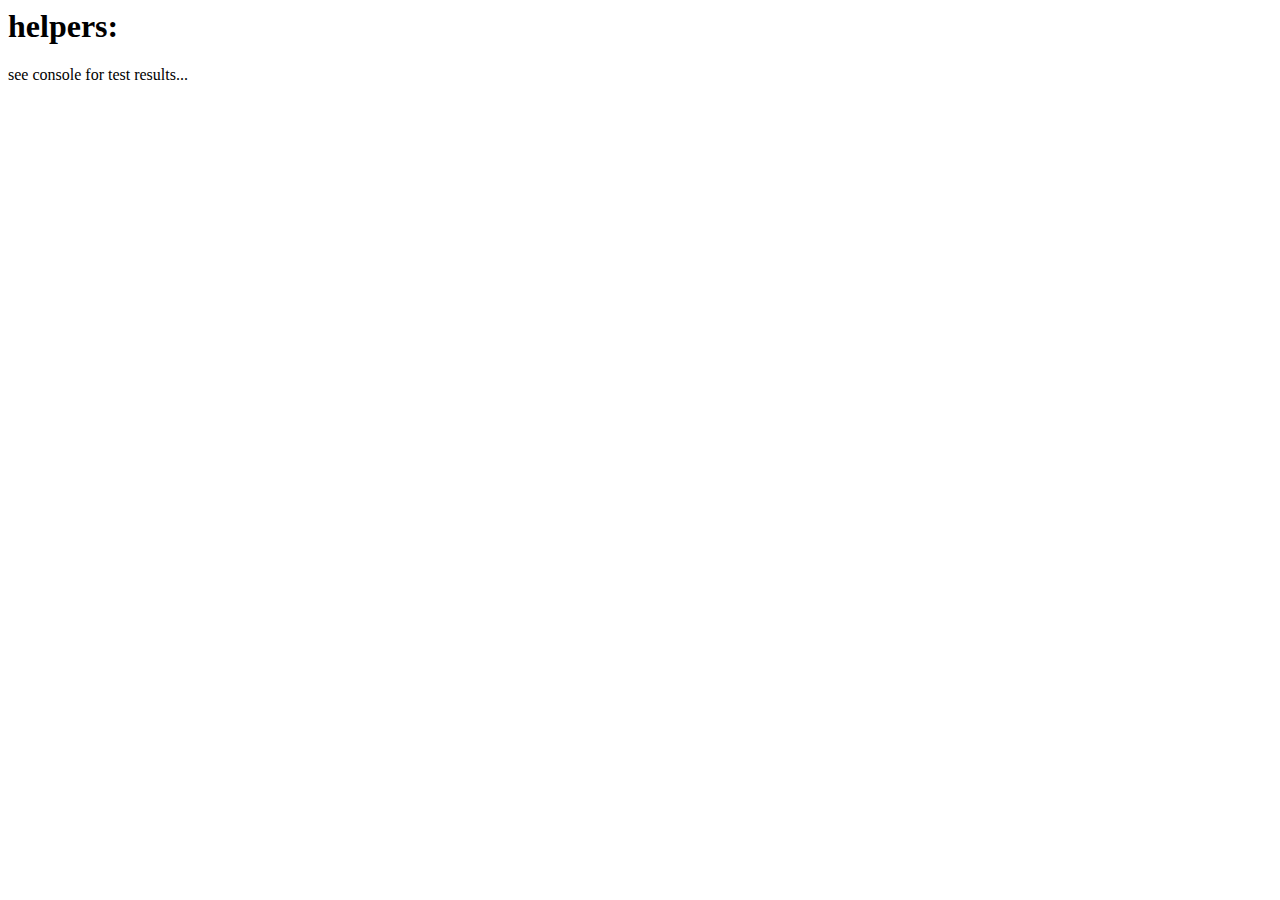
==== helpers/index.html @ 6f22f08b "Made one single namespace with helper classes instead of helper methods." ====
<html>

<head>
    <title>helpers</title>

    <script type="text/javascript" src="helpers.js"></script>
    
    <script type="text/javascript">
        function init() {

            var byteHelper = new brechtbaekelandt.helpers.ByteHelper();
            var bytes = 123456789;
            console.log(bytes + " bytes is " + byteHelper.bytesToSizeString(123456789));

            var guidHelper = new brechtbaekelandt.helpers.GuidHelper();
            console.log("new guid: " + guidHelper.createGuid());

            var numberHelper = new brechtbaekelandt.helpers.NumberHelper();
            var number = 12.34567;
            console.log(number + " rounded to three decimals is " + numberHelper.roundTo(number, 3));
        }


    </script>
</head>

<body onload="init();">
    <h1>helpers:</h1>
    <p>see console for test results...</p>
</body>

</html>
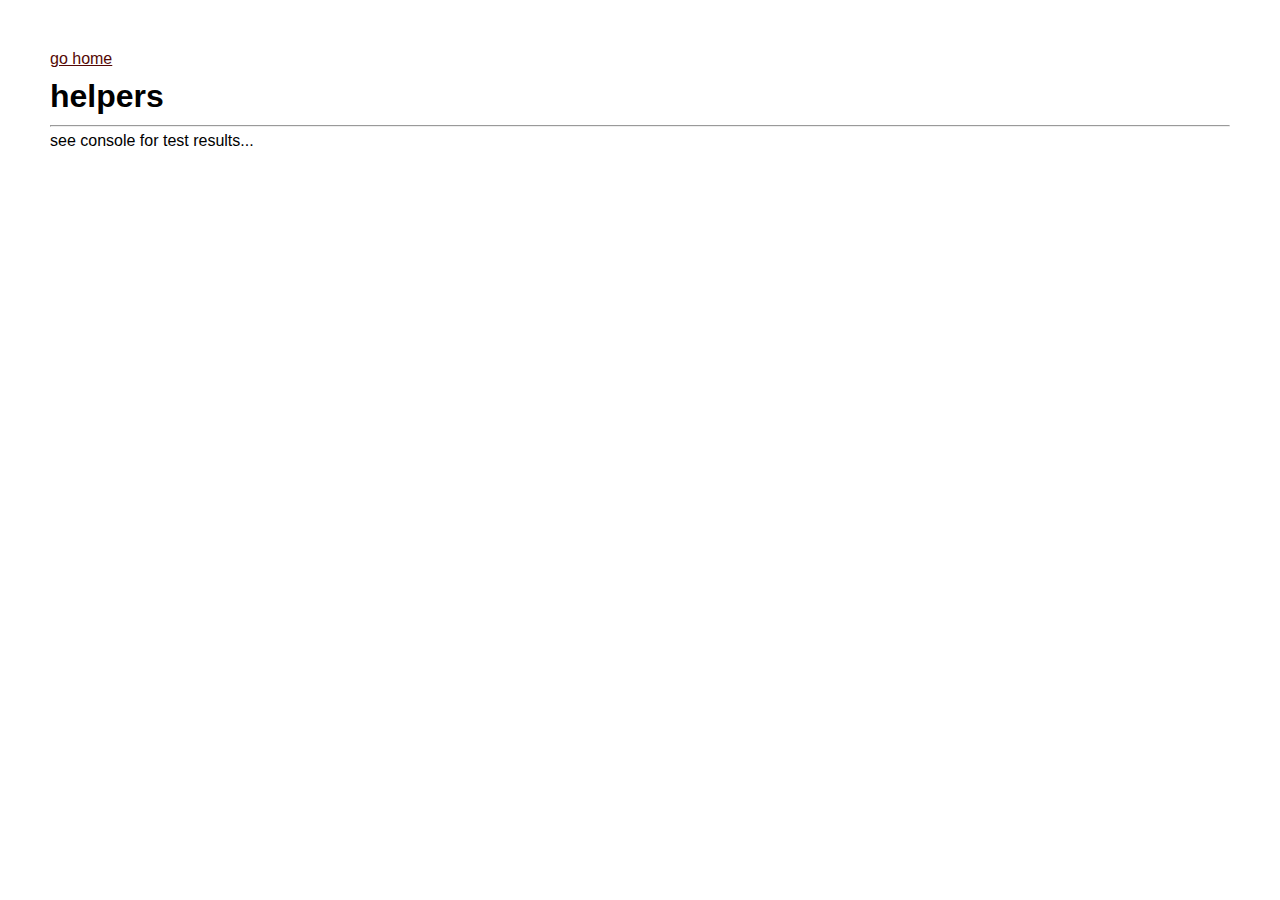
==== commit 8ad59c74: "Basic styling of indexes." ====
--- a/helpers/index.html
+++ b/helpers/index.html
@@ -3,30 +3,61 @@
 <head>
     <title>helpers</title>
 
+    <link href="../site.css" rel="stylesheet" type="text/css">
+    <link href="helpers.css" rel="stylesheet" type="text/css">
+
     <script type="text/javascript" src="helpers.js"></script>
-    
+
     <script type="text/javascript">
         function init() {
 
+            console.log("byte helper");
+            console.log("-----------");
             var byteHelper = new brechtbaekelandt.helpers.ByteHelper();
             var bytes = 123456789;
-            console.log(bytes + " bytes is " + byteHelper.bytesToSizeString(123456789));
+            console.log(bytes + " bytes is: " + byteHelper.bytesToSizeString(123456789));
+            console.log("-----------")
 
+            console.log("guid helper");
+            console.log("-----------");
             var guidHelper = new brechtbaekelandt.helpers.GuidHelper();
             console.log("new guid: " + guidHelper.createGuid());
+            console.log("-----------")
 
+            console.log("number helper");
+            console.log("-------------");
             var numberHelper = new brechtbaekelandt.helpers.NumberHelper();
             var number = 12.34567;
-            console.log(number + " rounded to three decimals is " + numberHelper.roundTo(number, 3));
+            console.log(number + " rounded to three decimals is: " + numberHelper.roundTo(number, 3));
+            console.log("------------")
+
+            console.log("url helper");
+            console.log("----------");
+            var urlHelper = new brechtbaekelandt.helpers.UrlHelper();
+            var url = "http://www.brechtbaekelandt.net/?searchTerms=core&searchTerms=.net&tags=captcha&categoryName=dev&currentPage=1";
+            console.log(url + " parameter categoryName has value: " + urlHelper.getParameterByName(url, "categoryName"));
+            console.log(url + " is a valid url: " + urlHelper.isValidUrl(url));
+            console.log(url + " is a valid magnet url: " + urlHelper.isValidMagnetUrl(url));
+            console.log(url + " has protocol: " + urlHelper.parseUrl(url).protocol);
+            console.log(url + " has host: " + urlHelper.parseUrl(url).host);
+            console.log(url + " has querystring: " + urlHelper.parseUrl(url).search);
+            console.log("----------");
+
+            console.log("web helper");
+            console.log("----------");
+            var webHelper = new brechtbaekelandt.helpers.WebHelper();
+            console.log("web helper fileExists only works on same domain, or if the requested domain has the Access-Control-Allow-Origin header");
+            console.log("----------");
         }
-
 
     </script>
 </head>
 
 <body onload="init();">
-    <h1>helpers:</h1>
-    <p>see console for test results...</p>
+    <a href="../index.html">go home</a>
+    <h1>helpers</h1>
+    <hr>
+    <p>see console for test results...</p>    
 </body>
 
 </html>--- a/site.css
+++ b/site.css
@@ -0,0 +1,28 @@
+html, * {
+    margin: 0;
+    padding: 0;
+    box-sizing: border-box;
+    -moz-box-sizing: border-box;
+}
+
+body {
+    height: 100%;
+    font-family: Verdana, sans-serif;
+    padding: 50px;
+}
+
+h1, h2, h3, h4, h5, h3{
+    margin: 10px 0 10px 0;
+}
+
+a{
+    color: #540804;
+}
+
+p{
+    margin: 5px 0 5px 0;
+}
+
+hr{
+    margin: 5px 0 5px 0;
+}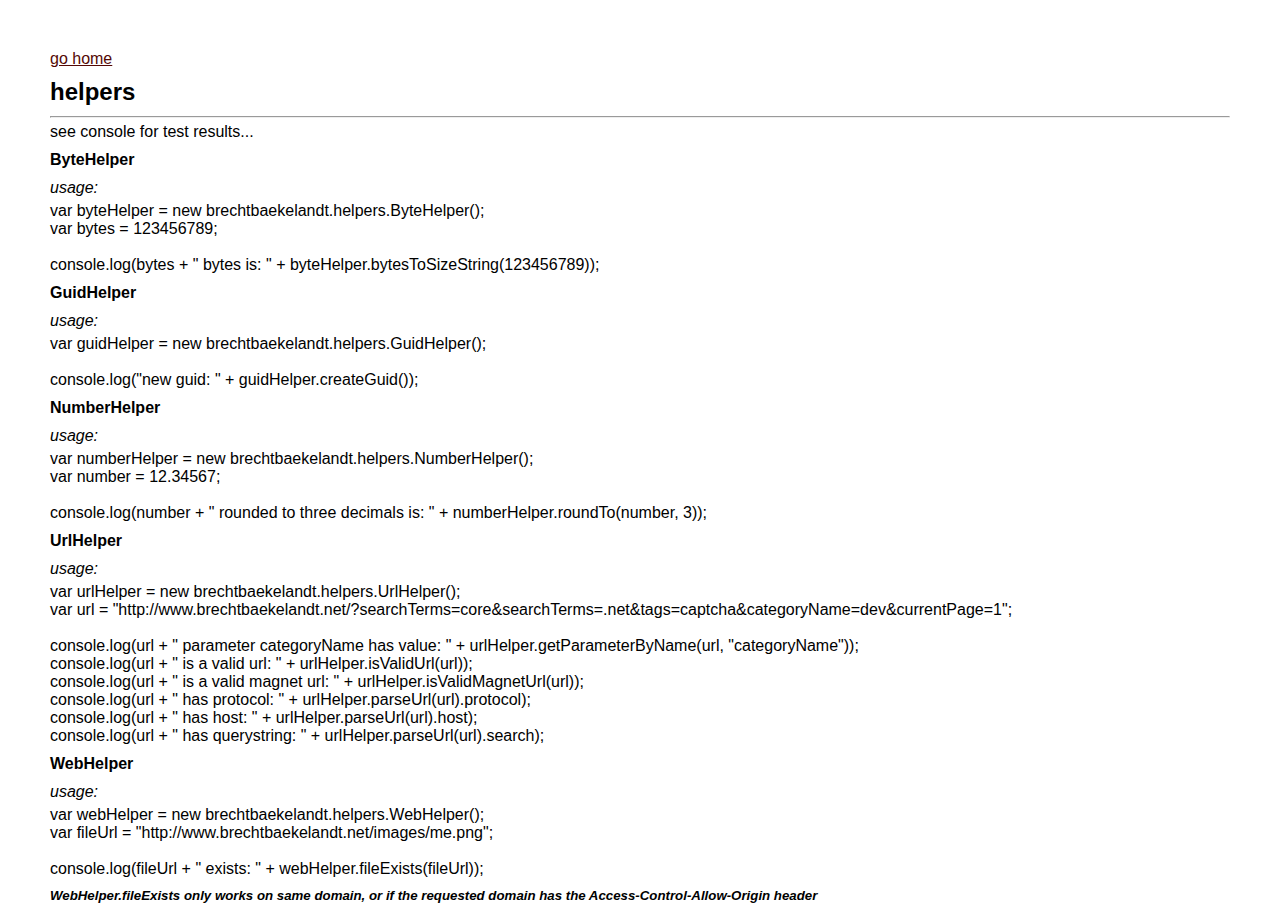
==== commit 6d9c3bf7: "Little explaination for the helpers on the index page." ====
--- a/helpers/index.html
+++ b/helpers/index.html
@@ -46,7 +46,9 @@
             console.log("web helper");
             console.log("----------");
             var webHelper = new brechtbaekelandt.helpers.WebHelper();
-            console.log("web helper fileExists only works on same domain, or if the requested domain has the Access-Control-Allow-Origin header");
+            var fileUrl = "http://www.brechtbaekelandt.net/images/me.png";
+            console.log(fileUrl + " exists: " + webHelper.fileExists(fileUrl));
+            console.log("(web helper fileExists only works on same domain, or if the requested domain has the Access-Control-Allow-Origin header)");
             console.log("----------");
         }
 
@@ -55,9 +57,58 @@
 
 <body onload="init();">
     <a href="../index.html">go home</a>
-    <h1>helpers</h1>
+    <h2>helpers</h2>
     <hr>
-    <p>see console for test results...</p>    
+    <p>see console for test results...</p>
+    <h4>ByteHelper</h4>
+    <i>usage:</i>
+    <p>
+        var byteHelper = new brechtbaekelandt.helpers.ByteHelper();
+        <br> var bytes = 123456789;
+        <br>
+        <br> console.log(bytes + " bytes is: " + byteHelper.bytesToSizeString(123456789));
+    </p>
+    <h4>GuidHelper</h4>
+    <i>usage:</i>
+    <p>
+        var guidHelper = new brechtbaekelandt.helpers.GuidHelper();
+        <br>
+        <br> console.log("new guid: " + guidHelper.createGuid());
+    </p>
+    <h4>NumberHelper</h4>
+    <i>usage:</i>
+    <p>
+        var numberHelper = new brechtbaekelandt.helpers.NumberHelper();        
+        <br> var number = 12.34567;
+        <br>
+        <br> console.log(number + " rounded to three decimals is: " + numberHelper.roundTo(number, 3));
+    </p>
+    <h4>UrlHelper</h4>
+    <i>usage:</i>
+    <p>
+        var urlHelper = new brechtbaekelandt.helpers.UrlHelper();
+        <br> var url = "http://www.brechtbaekelandt.net/?searchTerms=core&amp;searchTerms=.net&amp;tags=captcha&amp;categoryName=dev&amp;currentPage=1";
+        <br>
+        <br> console.log(url + " parameter categoryName has value: " + urlHelper.getParameterByName(url, "categoryName"));
+        <br> console.log(url + " is a valid url: " + urlHelper.isValidUrl(url));
+        <br> console.log(url + " is a valid magnet url: " + urlHelper.isValidMagnetUrl(url));
+        <br> console.log(url + " has protocol: " + urlHelper.parseUrl(url).protocol);
+        <br> console.log(url + " has host: " + urlHelper.parseUrl(url).host);
+        <br> console.log(url + " has querystring: " + urlHelper.parseUrl(url).search);
+    </p>
+    <h4>WebHelper</h4>
+    <i>usage:</i>
+    <p>
+        var webHelper = new brechtbaekelandt.helpers.WebHelper();
+        <br> var fileUrl = "http://www.brechtbaekelandt.net/images/me.png";
+        <br>
+        <br> console.log(fileUrl + " exists: " + webHelper.fileExists(fileUrl));
+        <h5>
+            <i>WebHelper.fileExists only works on same domain, or if the requested domain has the Access-Control-Allow-Origin
+                header
+            </i>
+        </h5>
+    </p>
 </body>
 
 </html>